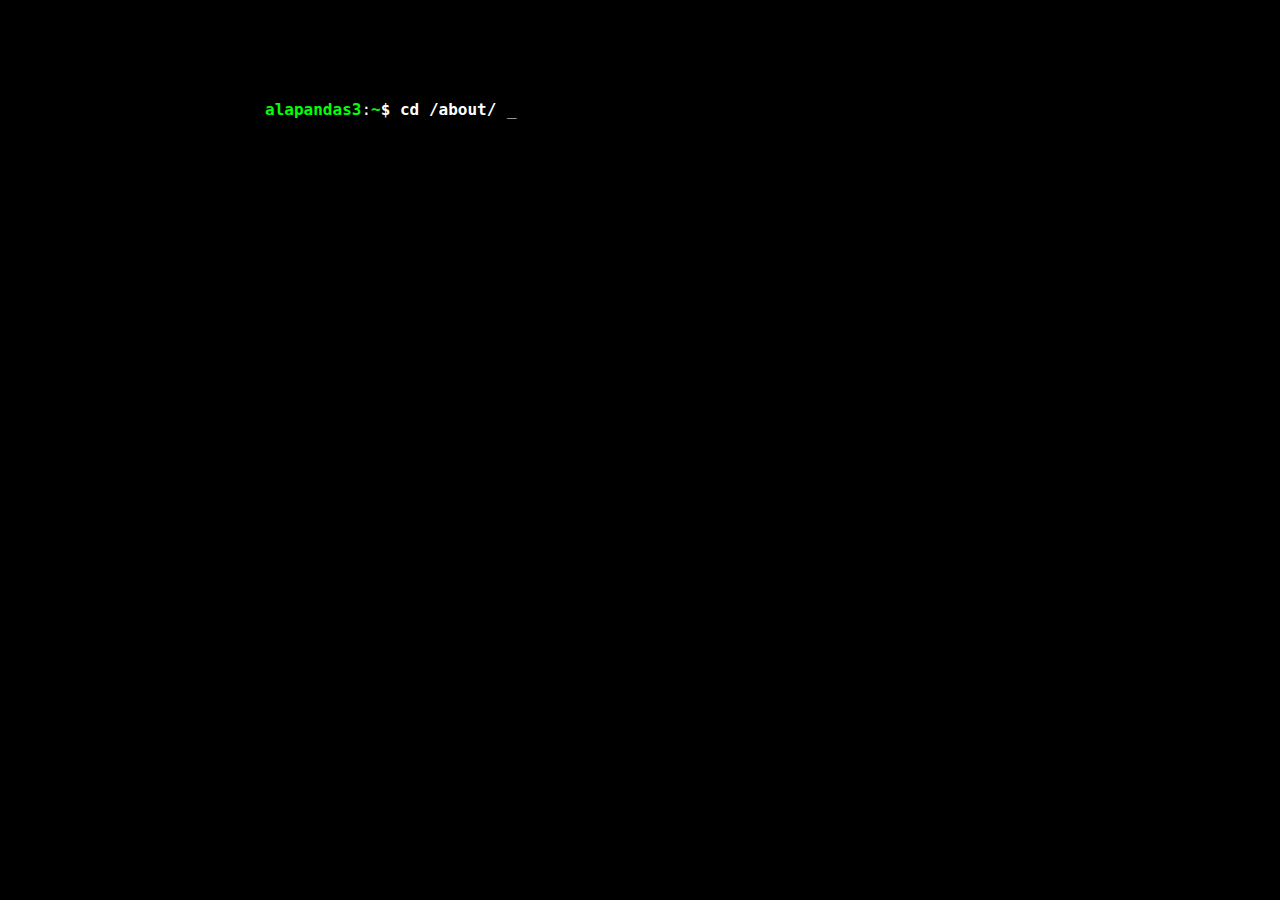
==== BitBite.html @ 96533f8c "Changed the Homepage" ====
<!DOCTYPE html>
<html>
	<head>
		<title>BitBite</title>
		<script src="./core.js"></script>
		<link rel="icon" href="bit.svg" />
	</head>
	<body>
		<div id="console">
			<span id="a"><b><a href="mailto:alapandas333@gmail.com" class="__cf_email__" data-cfemail="c0a1b5b2af80a1b5b2af">alapandas3</a></b></span
			><span>:</span><span id="c"><b>~</b></span
			><span><b>$</b></span> <span><b>cd /about/</b></span>

			<br />

			<span id="a"><b><a href="mailto:alapandas333@gmail.com" class="__cf_email__" data-cfemail="9effebecf1deffebecf1">alapandas3</a></b></span
			><span>:</span><span id="c"><b>~/about</b></span
			><span><b>$</b></span> <span><b>cat bitbite.txt</b></span>

			<br />
			<br />

			BitBite:

			<br />
			<br />

			I'm a programmer that enjoys learning and creating. I have worked on many projects:
			<br />
			<br />

			<a href="https://github.com/AlapanDas/Face-Mask-Detection-Model">&gt; <b>Face Mask Detection Model</b></a
			>, A optimised python script to detect whether the person is wearing a mask or not

			<br />
			<br />

			<a href="https://github.com/AlapanDas/WeatherApp">&gt; <b>Weather App</b></a
			>, A windows native weather application.

			<br />
			<br />
			
			<a href="https://solution-challenge-39387.web.app/">&gt; <b>Code Library</b></a>, An open source website for coding and development resources.

			<br />
			<br />

		<a href="https://github.com/AlapanDas/Movie-Ticket-Booking-System">&gt; <b>Movie Ticket Booking System</b></a
			>, A python full stack project with MySQL at the back for Movie Ticket Booking.
	
			<br />
			<br />
			You can find me on:

			<br />
			<br />

			<a href="https://github.com/AlapanDas">&gt; <b>GitHub</b></a>

			<br />
			<br />

			<a rel="me" href="https://www.linkedin.com/in/alapan-das-0171131b3/">&gt; <b>LinkedIn</b></a>

			<br />
			<br />

			<a href="https://twitter.com/AlapanDas4">&gt; <b>Twitter</b></a>

			<br />
			<br />
			<br />

			For any professional inquiries, please <a href="mailto:alapandas333@gmail.com">Email me</a>

			<br />
		</div>
</body>
</html>
<style>
	body {
		background-color: #000;
	}
	#console {
		font-family: SF Mono, monospace;
		color: #fff;
		width: 750px;
		margin-left: auto;
		margin-right: auto;
		margin-top: 100px;
		font-size: 16px;
	}
	a {
		color: #00ff08;
		text-decoration:none;
	}
	#a {
		color: #fffb00;
	}
	#c {
		color: #00ff08;
	}
	#b {
		color: #fffb00;
	}
</style>
<script>
	var text = document.getElementById('console');

	var textToType = text.innerHTML.split('Auro:')[0];
	var textToPut = text.innerHTML.split('Auro:')[1];

	var typewriter = new Typewriter(text, {
		loop: false,
		delay: 10,
		autoStart: true,
		cursor: '_',
	});

	typewriter.typeString(textToType).pauseFor(100).pasteString(textToPut).start();
</script>
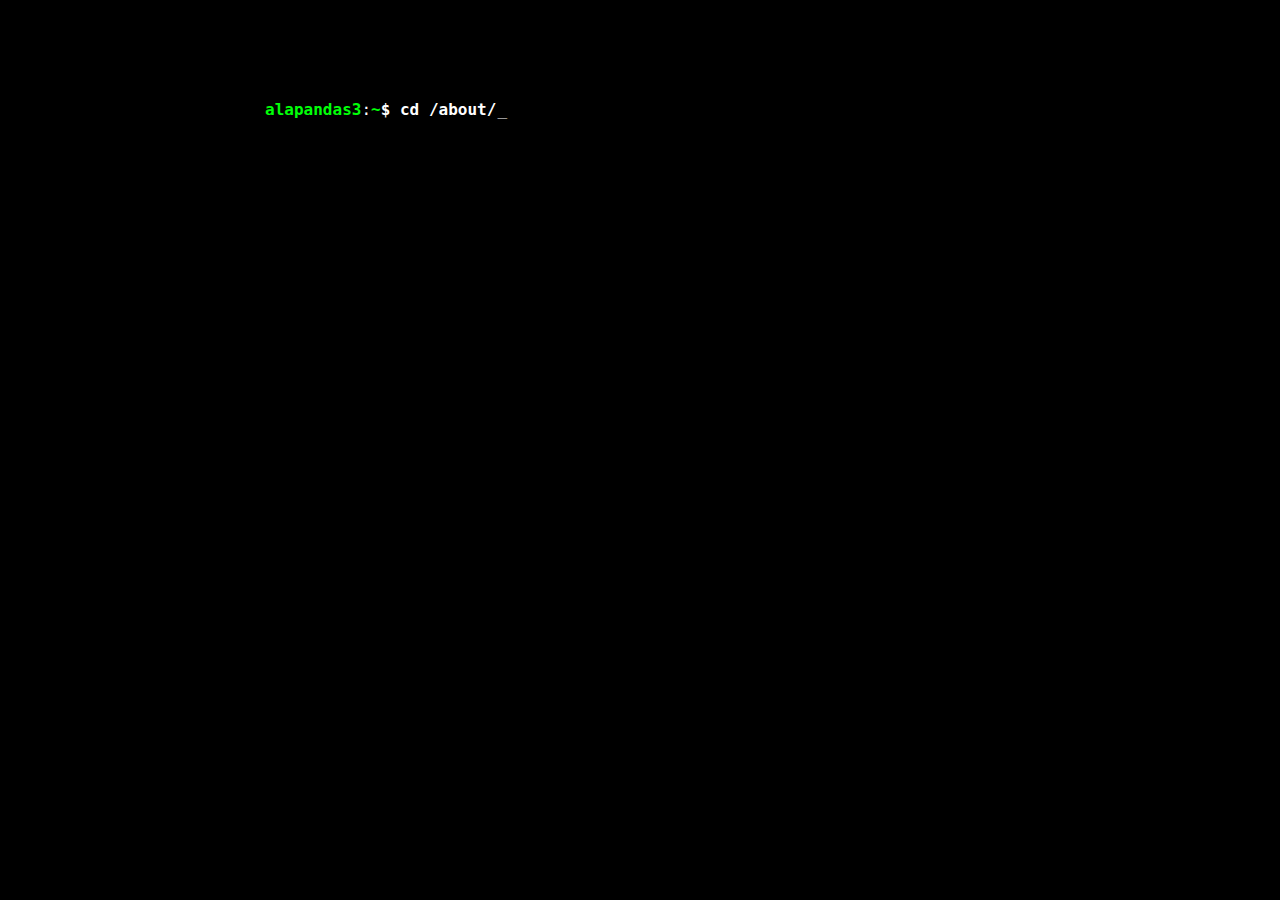
==== commit 0904d5c3: "Update BitBite.html" ====
--- a/BitBite.html
+++ b/BitBite.html
@@ -1,7 +1,7 @@
 <!DOCTYPE html>
 <html>
 	<head>
-		<title>BitBite</title>
+		<title>Alapan Das</title>
 		<script src="./core.js"></script>
 		<link rel="icon" href="bit.svg" />
 	</head>
@@ -20,7 +20,7 @@
 			<br />
 			<br />
 
-			BitBite:
+			About:
 
 			<br />
 			<br />
